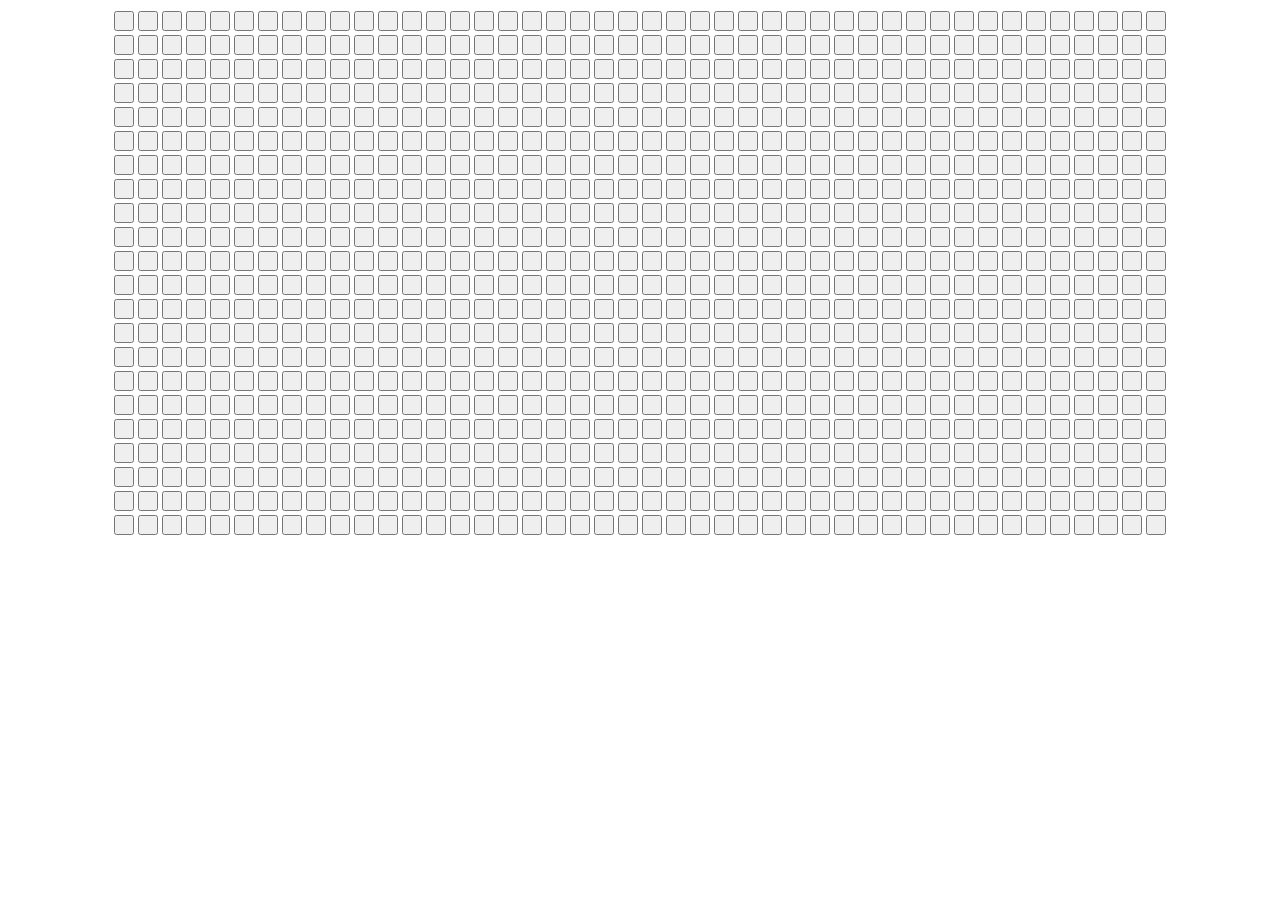
==== .ms.html @ f8316983 "Update .ms.html" ====
<!doctype html>
<html lang="en">
<meta charset="utf-8">
<title>.ms</title>
<style>button {font-size: 12px; width: 20px; height: 20px; padding: 0px; }</style>
<script>
	/*
	
		NEXT TO-DOS:
	-	Add initial form to choose height, lenght & amount of mines
	-	Edit rightClick function to differentiate clicks in unclicked buttons and flags from clicks in sums,
		then open surrounding blocks if the amount of flags around the clicked block equals its sum.
	
	*/

	let height = 22, lenght = 44, mines = 222, blocks = [];

	window.onload = () => start();

	function start() {
		for (let i = 0; i < height; i++) {
			let row = [];
			for (let j = 0; j < lenght; j++) row.push({ mine: false, sum: 0 });
			blocks.push(row);
		}
		
		while (mines) {
			let i = Math.floor(Math.random() * height);
			let j = Math.floor(Math.random() * lenght);

			if (!blocks[i][j].mine) {
				blocks[i][j].mine = true;
				mines--;
			}
		}
		
		let table = document.createElement('table');
		table.style = 'margin: auto;';

		for (let i = 0; i < height; i++) {
			let tr = document.createElement('tr');
			table.appendChild(tr);

			for (let j = 0; j < lenght; j++) {
				for (let ii = -1; ii < 2; ii++) {
					for (let jj = -1; jj < 2; jj++) {
						if (i + ii >= 0 &&
							j + jj >= 0 &&
							i + ii < height &&
							j + jj < lenght &&
							(ii !== 0 || jj !== 0) &&
							blocks[i + ii][j + jj].mine
						) blocks[i][j].sum++;
					}
				}
				
				let td = document.createElement('td');
				tr.appendChild(td);
				
				blocks[i][j]['button'] = document.createElement('button');
				blocks[i][j].button.textContent = '\u00A0';
				blocks[i][j].button.onclick = () => leftClick(i, j);
				blocks[i][j].button.oncontextmenu = () => {
					rightClick(i, j);
					return false;
				}

				td.appendChild(blocks[i][j].button);
			}
		}

		document.body.appendChild(table);
	}

	function leftClick(i, j) {
		if (blocks[i][j].button.textContent === '\u00A0') {
			blocks[i][j].button.textContent = (blocks[i][j].mine) ? '\uD83D\uDCA3' : blocks[i][j].sum;

			if (blocks[i][j].sum === 0 && !blocks[i][j].mine) {
				for (let ii = -1; ii < 2; ii++) {
					for (let jj = -1; jj < 2; jj++) {
						if (i + ii >= 0 &&
							j + jj >= 0 &&
							i + ii < height &&
							j + jj < lenght &&
							(ii !== 0 || jj !== 0) &&
							!blocks[i + ii][j + jj].mine
						) leftClick(i + ii, j + jj);
					}
				}
			}
		}
	}

	function rightClick(i, j) {
		blocks[i][j].button.textContent = (blocks[i][j].button.textContent === '\u00A0') ? '\uD83D\uDEA9' : '\u00A0';
	}
</script>
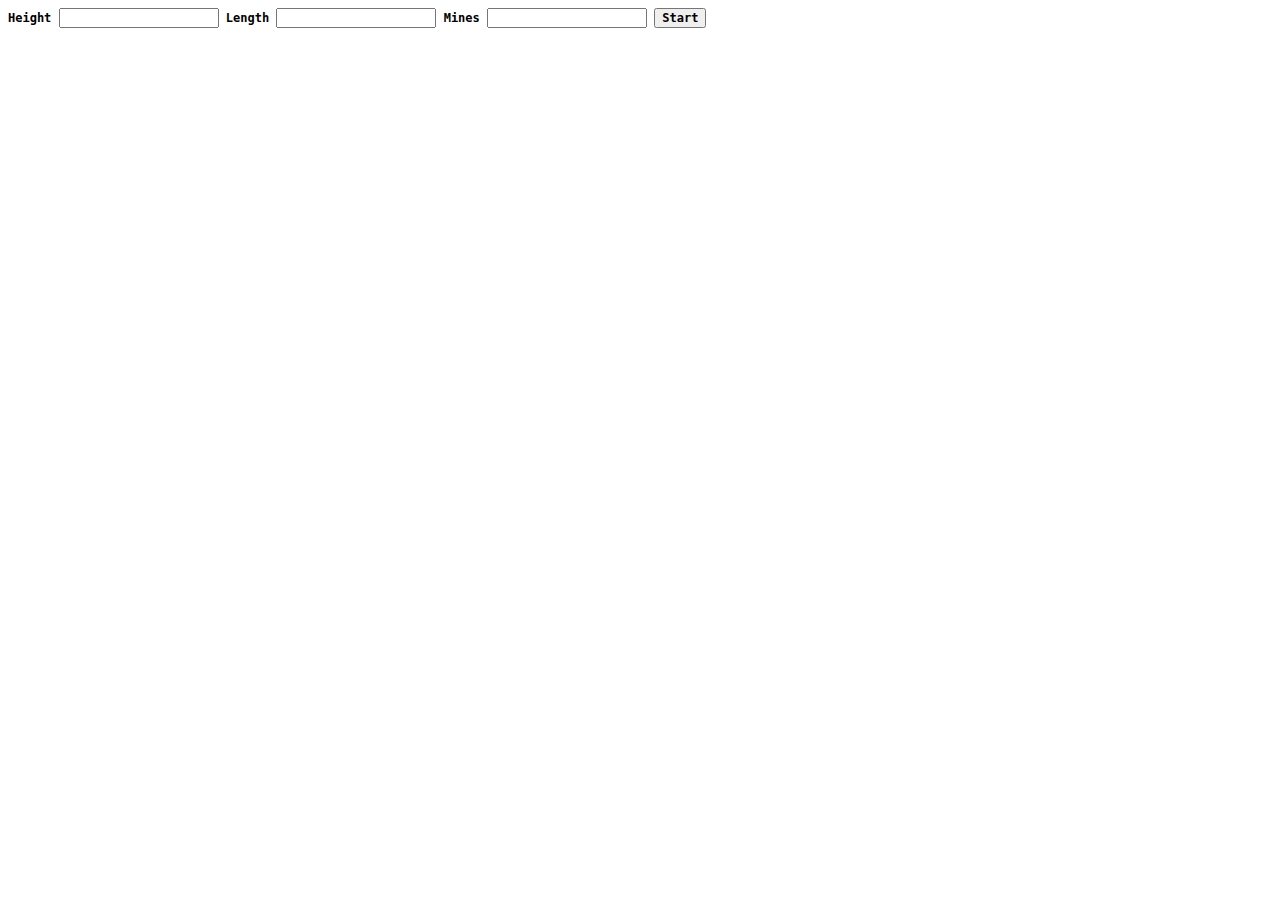
==== commit 7672a179: "Update .ms.html" ====
--- a/.ms.html
+++ b/.ms.html
@@ -2,97 +2,152 @@
 <html lang="en">
 <meta charset="utf-8">
 <title>.ms</title>
-<style>button {font-size: 12px; width: 20px; height: 20px; padding: 0px; }</style>
+<style>
+	body, input, button { font-size: 12px; font-family: monospace; font-weight: bold; }
+	button { width: 20px; height: 20px; padding: 0px; }
+</style>
+<form id="form" method="post">
+	<label for="height">Height</label>
+	<input type="number" name="height" id="height" />
+	<label for="length">Length</label>
+	<input type="number" name="length" id="length" />
+	<label for="mines">Mines</label>
+	<input type="number" name="mines" id="mines" />
+	<input type="button" onclick="start()" value="Start">
+</form>
 <script>
-	/*
-	
-		NEXT TO-DOS:
-	-	Add initial form to choose height, lenght & amount of mines
-	-	Edit rightClick function to differentiate clicks in unclicked buttons and flags from clicks in sums,
-		then open surrounding blocks if the amount of flags around the clicked block equals its sum.
-	
-	*/
+	const NBSP = "\u00A0", FLAG = "\uD83D\uDEA9", MINE = "\uD83D\uDCA3"
 
-	let height = 22, lenght = 44, mines = 222, blocks = [];
-
-	window.onload = () => start();
+	let height, length, mines, endCounter, blocks = []
 
 	function start() {
+		var form = document.getElementById("form")
+		
+		height = form.height.value, length = form.length.value, mines = form.mines.value
+
+		endCounter = height * length - mines
+
+		if (endCounter <= 0) {
+			alert("This configuration is not possible.\nIncrease height and/or length or decrease amount of mines.")
+			return false
+		} else
+			document.getElementById("form").remove()
+
 		for (let i = 0; i < height; i++) {
 			let row = [];
-			for (let j = 0; j < lenght; j++) row.push({ mine: false, sum: 0 });
-			blocks.push(row);
+
+			for (let j = 0; j < length; j++)
+				row.push({ mine: false, sum: 0 })
+			
+			blocks.push(row)
 		}
 		
 		while (mines) {
-			let i = Math.floor(Math.random() * height);
-			let j = Math.floor(Math.random() * lenght);
+			let h = Math.floor(Math.random() * height), l = Math.floor(Math.random() * length)
 
-			if (!blocks[i][j].mine) {
-				blocks[i][j].mine = true;
-				mines--;
-			}
-		}
-		
-		let table = document.createElement('table');
-		table.style = 'margin: auto;';
-
-		for (let i = 0; i < height; i++) {
-			let tr = document.createElement('tr');
-			table.appendChild(tr);
-
-			for (let j = 0; j < lenght; j++) {
-				for (let ii = -1; ii < 2; ii++) {
-					for (let jj = -1; jj < 2; jj++) {
-						if (i + ii >= 0 &&
-							j + jj >= 0 &&
-							i + ii < height &&
-							j + jj < lenght &&
-							(ii !== 0 || jj !== 0) &&
-							blocks[i + ii][j + jj].mine
-						) blocks[i][j].sum++;
-					}
-				}
-				
-				let td = document.createElement('td');
-				tr.appendChild(td);
-				
-				blocks[i][j]['button'] = document.createElement('button');
-				blocks[i][j].button.textContent = '\u00A0';
-				blocks[i][j].button.onclick = () => leftClick(i, j);
-				blocks[i][j].button.oncontextmenu = () => {
-					rightClick(i, j);
-					return false;
-				}
-
-				td.appendChild(blocks[i][j].button);
+			if (!blocks[h][l].mine) {
+				blocks[h][l].mine = true
+				mines--
 			}
 		}
 
-		document.body.appendChild(table);
+		let table = document.createElement("table")
+		table.style = "margin: auto;"
+
+		for (let i = 0; i < height; i++) {
+			let tr = document.createElement("tr")
+			table.appendChild(tr)
+
+			for (let j = 0; j < length; j++) {
+				for (let block of surroundings(i, j))
+					if (blocks[block.row][block.col].mine)
+						blocks[i][j].sum++
+				
+				let td = document.createElement("td")
+				tr.appendChild(td)
+				
+				blocks[i][j]["button"] = document.createElement("button")
+				blocks[i][j].button.textContent = NBSP
+				blocks[i][j].button.style = colorPicker(blocks[i][j].sum) + "background-color: #CCCA;"
+
+				blocks[i][j].button.onclick = () => leftClick(i, j)
+				
+				blocks[i][j].button.oncontextmenu = () => {
+					rightClick(i, j)
+					return false
+				}
+
+				td.appendChild(blocks[i][j].button)
+			}
+		}
+
+		document.body.appendChild(table)
 	}
 
-	function leftClick(i, j) {
-		if (blocks[i][j].button.textContent === '\u00A0') {
-			blocks[i][j].button.textContent = (blocks[i][j].mine) ? '\uD83D\uDCA3' : blocks[i][j].sum;
+	function leftClick(row, col) {
+		if (blocks[row][col].button.textContent === NBSP) {
+			blocks[row][col].button.textContent = (blocks[row][col].mine) ? MINE : blocks[row][col].sum
+			blocks[row][col].button.style =
+				(blocks[row][col].mine ? "background-color: red;" : "background-color: silver;") +
+				colorPicker(blocks[row][col].sum)
 
-			if (blocks[i][j].sum === 0 && !blocks[i][j].mine) {
-				for (let ii = -1; ii < 2; ii++) {
-					for (let jj = -1; jj < 2; jj++) {
-						if (i + ii >= 0 &&
-							j + jj >= 0 &&
-							i + ii < height &&
-							j + jj < lenght &&
-							(ii !== 0 || jj !== 0) &&
-							!blocks[i + ii][j + jj].mine
-						) leftClick(i + ii, j + jj);
-					}
+			if (blocks[row][col].mine) {
+				alert("\u2620    Click ok to restart    \u2620")
+				location.reload()
+			} else {
+				endCounter--
+
+				if (!endCounter) {
+					alert("\uD83D\uDE0E    Click ok to play again    \uD83D\uDE0E")
+					location.reload()
 				}
 			}
+
+			if (blocks[row][col].sum === 0 && !blocks[row][col].mine)
+				for (let block of surroundings(row, col))
+					if (!blocks[block.row][block.col].mine)
+						leftClick(block.row, block.col)
 		}
 	}
 
-	function rightClick(i, j) {
-		blocks[i][j].button.textContent = (blocks[i][j].button.textContent === '\u00A0') ? '\uD83D\uDEA9' : '\u00A0';
+	function rightClick(row, col) {
+		if (blocks[row][col].button.textContent !== NBSP && blocks[row][col].button.textContent !== FLAG) {
+			let checkFlagsMines = 0
+
+			for (let block of surroundings(row, col))
+				if (blocks[block.row][block.col].button.textContent === FLAG)
+					checkFlagsMines++
+
+			if (checkFlagsMines === blocks[row][col].sum)
+				for (let block of surroundings(row, col))
+					leftClick(block.row, block.col)
+			
+		} else
+			blocks[row][col].button.textContent = (blocks[row][col].button.textContent === NBSP) ? FLAG : NBSP
+	}
+
+	function surroundings(row, col) {
+		let surroundingBlocks = []
+		
+		for (let i = -1; i < 2; i++)
+			for (let j = -1; j < 2; j++)
+				if (row + i >= 0 && col + j >= 0 && row + i < height && col + j < length && (i !== 0 || j !== 0))
+					surroundingBlocks.push({ row: row + i, col: col + j })
+
+		return surroundingBlocks
+	}
+
+	function colorPicker(number) {
+		switch(number) {
+			case 1: return "color: blue;"
+			case 2: return "color: green;"
+			case 3: return "color: red;"
+			case 4: return "color: navy;"
+			case 5: return "color: maroon;"
+			case 6: return "color: teal;"
+			case 7: return "color: black;"
+			case 8: return "color: gray;"
+			default: return "color: silver;"
+		}
 	}
 </script>
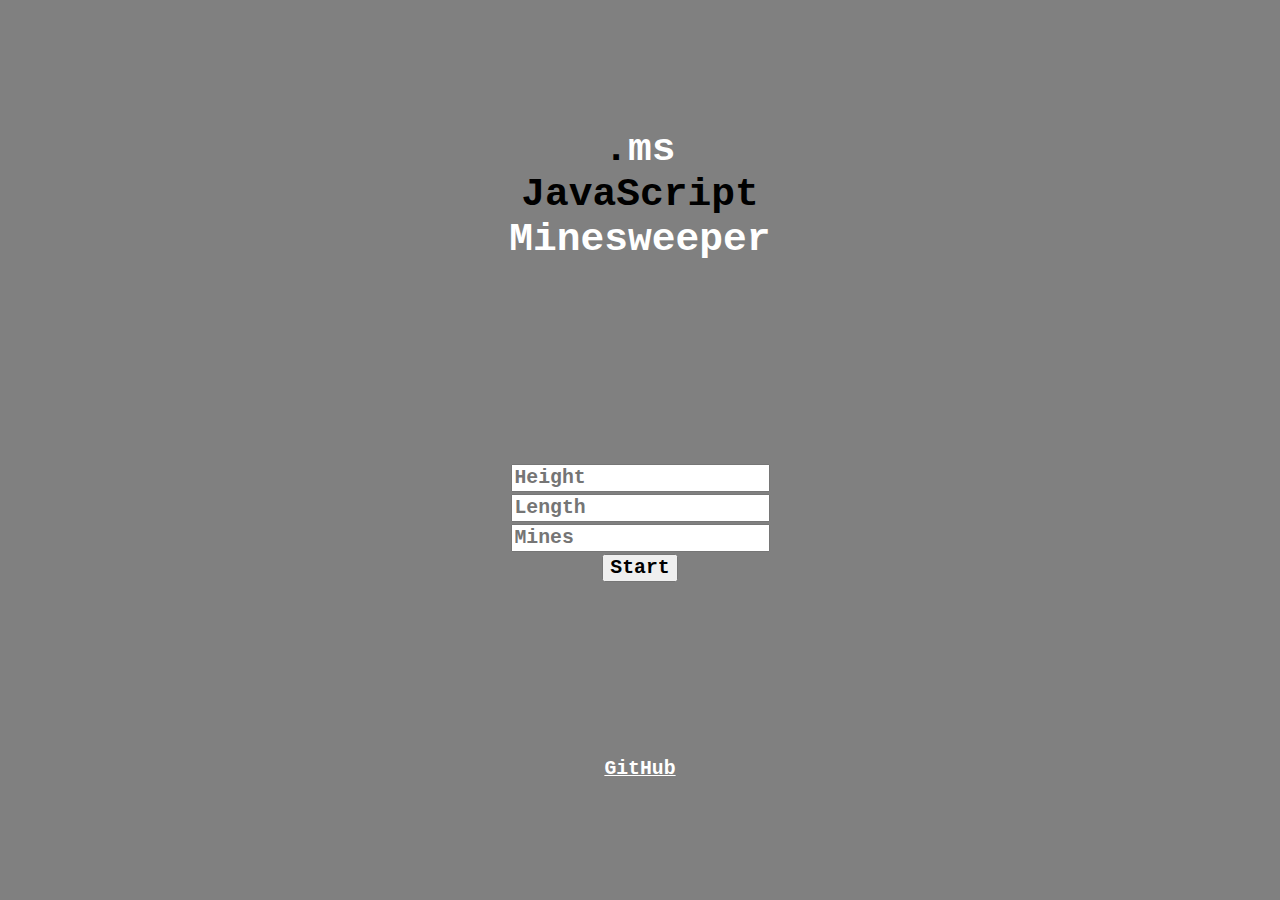
==== commit bd4fda5d: "Adjustments" ====
--- a/.ms.html
+++ b/.ms.html
@@ -1,30 +1,45 @@
 <!doctype html>
 <html lang="en">
 <meta charset="utf-8">
+<meta name="viewport" content="width=device-width, initial-scale=1">
 <title>.ms</title>
+<meta name="description" content="JavaScript Minesweeper">
 <style>
-	body, input, button { font-size: 12px; font-family: monospace; font-weight: bold; }
-	button { width: 20px; height: 20px; padding: 0px; }
+	body, input, button { font-size: 2.2vh; font-family: 'Courier New', Courier, monospace; font-weight: bold; color: black; }
+	button { width: 3.5vh; height: 3.5vh; padding: 0vh; }
+	body { display: flex; flex-direction: column; justify-content: center; min-height: 96vh; text-align: center; background-color: gray; }
+	header, main, footer { margin: auto; }
+	header, footer { padding: 1vh; }
+	input { margin-top: 0.1vh; margin-bottom: 0.1vh; }
+	.wt { color: white; }
 </style>
-<form id="form" method="post">
-	<label for="height">Height</label>
-	<input type="number" name="height" id="height" />
-	<label for="length">Length</label>
-	<input type="number" name="length" id="length" />
-	<label for="mines">Mines</label>
-	<input type="number" name="mines" id="mines" />
-	<input type="button" onclick="start()" value="Start">
-</form>
+<header>
+	<h1>
+		.<span class="wt">ms</span><br>
+		JavaScript<br>
+		<span class="wt">Minesweeper</span>
+	</h1>
+</header>
+<main id="main">
+	<form id="form" method="post">
+		<input type="number" name="height" id="height" placeholder="Height"/><br>
+		<input type="number" name="length" id="length" placeholder="Length"/><br>
+		<input type="number" name="mines" id="mines" placeholder="Mines"/><br>
+		<input type="button" onclick="setTable()" value="Start">
+	</form>
+</main>
+<footer>
+	<a href="https://github.com/6gb/.ms" class="wt" >GitHub</a>
+</footer>
 <script>
 	const NBSP = "\u00A0", FLAG = "\uD83D\uDEA9", MINE = "\uD83D\uDCA3"
 
 	let height, length, mines, endCounter, blocks = []
 
-	function start() {
-		var form = document.getElementById("form")
-		
-		height = form.height.value, length = form.length.value, mines = form.mines.value
-
+	function setTable() {
+		height = document.getElementById("form").height.value
+		length = document.getElementById("form").length.value
+		mines = document.getElementById("form").mines.value
 		endCounter = height * length - mines
 
 		if (endCounter <= 0) {
@@ -34,21 +49,12 @@
 			document.getElementById("form").remove()
 
 		for (let i = 0; i < height; i++) {
-			let row = [];
+			let row = []
 
 			for (let j = 0; j < length; j++)
 				row.push({ mine: false, sum: 0 })
 			
 			blocks.push(row)
-		}
-		
-		while (mines) {
-			let h = Math.floor(Math.random() * height), l = Math.floor(Math.random() * length)
-
-			if (!blocks[h][l].mine) {
-				blocks[h][l].mine = true
-				mines--
-			}
 		}
 
 		let table = document.createElement("table")
@@ -59,16 +65,12 @@
 			table.appendChild(tr)
 
 			for (let j = 0; j < length; j++) {
-				for (let block of surroundings(i, j))
-					if (blocks[block.row][block.col].mine)
-						blocks[i][j].sum++
-				
 				let td = document.createElement("td")
 				tr.appendChild(td)
 				
 				blocks[i][j]["button"] = document.createElement("button")
 				blocks[i][j].button.textContent = NBSP
-				blocks[i][j].button.style = colorPicker(blocks[i][j].sum) + "background-color: #CCCA;"
+				blocks[i][j].button.style = "background-color: #CCC !important;"
 
 				blocks[i][j].button.onclick = () => leftClick(i, j)
 				
@@ -81,24 +83,40 @@
 			}
 		}
 
-		document.body.appendChild(table)
+		document.getElementById("main").appendChild(table);
+	}
+
+	function firstClick(row, col) {
+		while (mines) {
+			let h = Math.floor(Math.random() * height), l = Math.floor(Math.random() * length)
+
+			if (!blocks[h][l].mine && h !== row && l !== col) {
+				blocks[h][l].mine = true
+				mines--
+
+				for (let block of surroundings(h, l))
+					blocks[block.row][block.col].sum++
+			}
+		}
 	}
 
 	function leftClick(row, col) {
 		if (blocks[row][col].button.textContent === NBSP) {
-			blocks[row][col].button.textContent = (blocks[row][col].mine) ? MINE : blocks[row][col].sum
-			blocks[row][col].button.style =
-				(blocks[row][col].mine ? "background-color: red;" : "background-color: silver;") +
-				colorPicker(blocks[row][col].sum)
+			if (endCounter === height * length - mines)
+				firstClick(row, col)
 
 			if (blocks[row][col].mine) {
-				alert("\u2620    Click ok to restart    \u2620")
+				blocks[row][col].button.textContent = MINE
+				blocks[row][col].button.style = colorPicker(blocks[row][col].sum) + "background-color: red;"
+				alert(":(    Click ok to restart    ):")
 				location.reload()
 			} else {
+				blocks[row][col].button.textContent = blocks[row][col].sum
+				blocks[row][col].button.style = colorPicker(blocks[row][col].sum) + "background-color: #999 !important;"
 				endCounter--
 
 				if (!endCounter) {
-					alert("\uD83D\uDE0E    Click ok to play again    \uD83D\uDE0E")
+					alert("(:    Click ok to play again    :)")
 					location.reload()
 				}
 			}
@@ -146,8 +164,8 @@
 			case 5: return "color: maroon;"
 			case 6: return "color: teal;"
 			case 7: return "color: black;"
-			case 8: return "color: gray;"
-			default: return "color: silver;"
+			case 8: return "color: silver;"
+			default: return "color: #999 !important;"
 		}
 	}
 </script>
